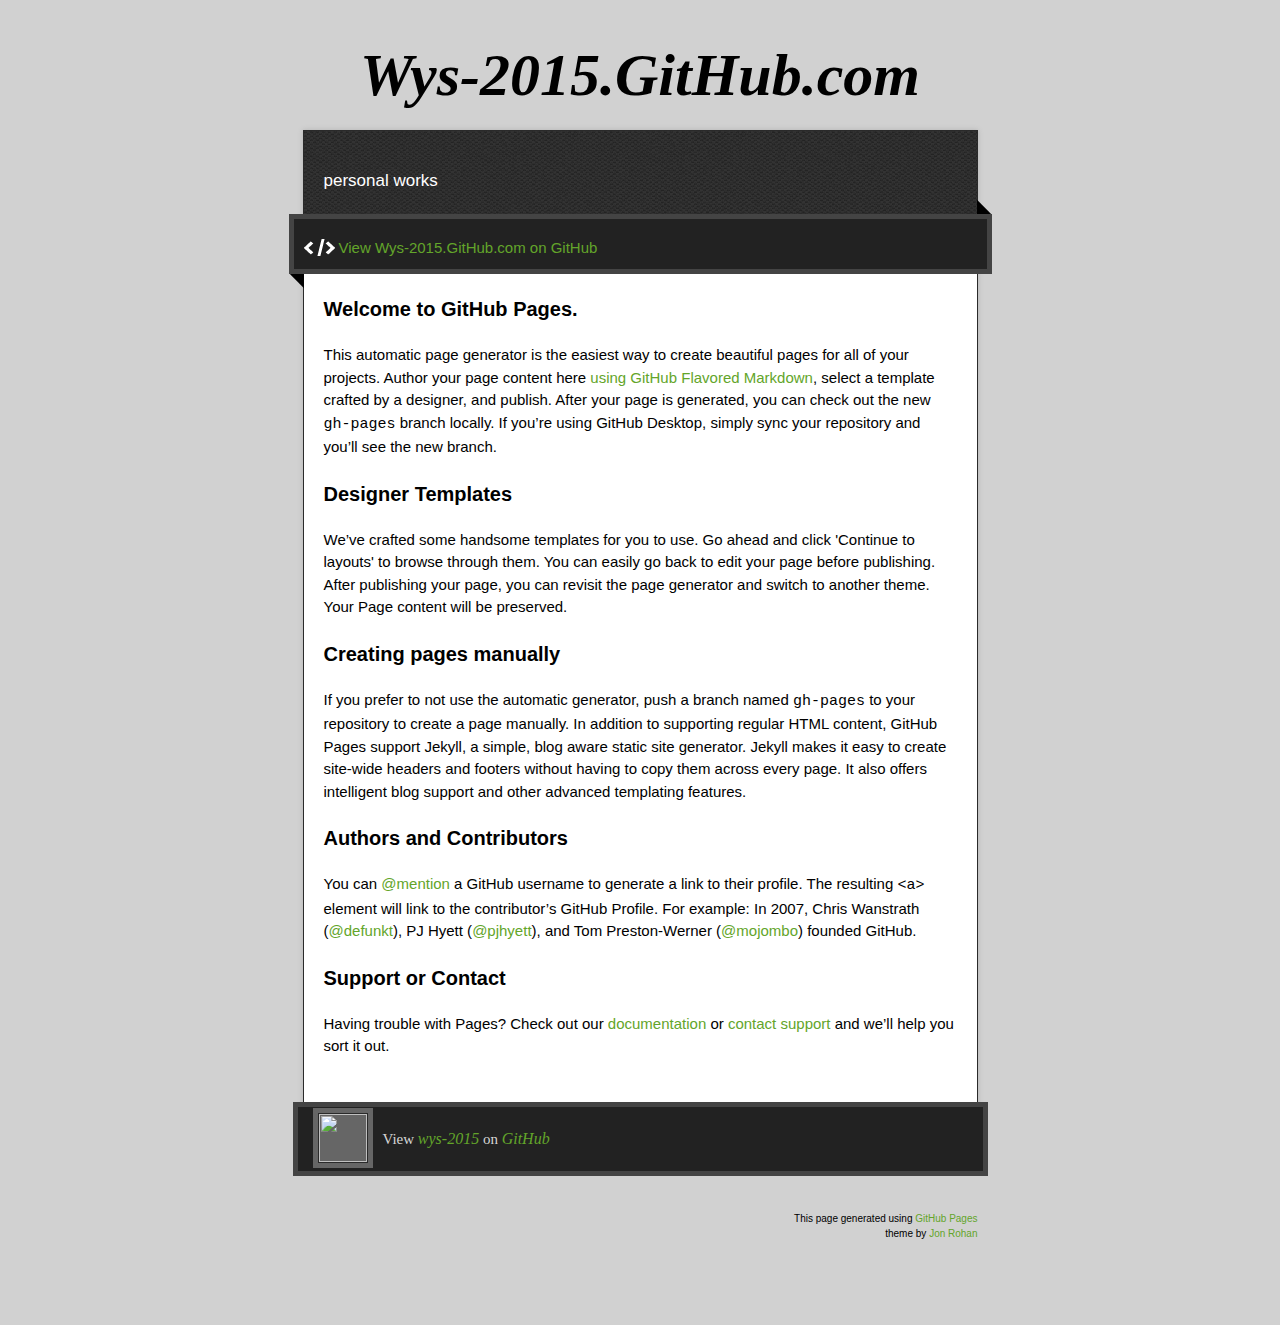
==== index.html @ e7591580 "Replace master branch with page content via GitHub" ====
<!doctype html>
<!-- The Time Machine GitHub pages theme was designed and developed by Jon Rohan, on Feb 7, 2012. -->
<!-- Follow him for fun. http://twitter.com/jonrohan. Tail his code on https://github.com/jonrohan -->
<html>
<head>
  <meta charset="utf-8">
  <meta http-equiv="X-UA-Compatible" content="IE=edge,chrome=1">

  <link rel="stylesheet" href="stylesheets/stylesheet.css" media="screen">
  <link rel="stylesheet" href="stylesheets/github-dark.css">
  <script type="text/javascript" src="https://ajax.googleapis.com/ajax/libs/jquery/1.7.1/jquery.min.js"></script>
  <script type="text/javascript" src="javascripts/script.js"></script>

  <title>Wys-2015.GitHub.com</title>
  <meta name="description" content="personal works">

  <meta name="viewport" content="width=device-width,initial-scale=1">

</head>

<body>

  <div class="wrapper">
    <header>
      <h1 class="title">Wys-2015.GitHub.com</h1>
    </header>
    <div id="container">
      <p class="tagline">personal works</p>
      <div id="main" role="main">
        <div class="download-bar">
        <div class="inner">
          <a href="https://github.com/wys-2015" class="code">View Wys-2015.GitHub.com on GitHub</a>
        </div>
        <span class="blc"></span><span class="trc"></span>
        </div>
        <article class="markdown-body">
          <h3>
<a id="welcome-to-github-pages" class="anchor" href="#welcome-to-github-pages" aria-hidden="true"><span class="octicon octicon-link"></span></a>Welcome to GitHub Pages.</h3>

<p>This automatic page generator is the easiest way to create beautiful pages for all of your projects. Author your page content here <a href="https://guides.github.com/features/mastering-markdown/">using GitHub Flavored Markdown</a>, select a template crafted by a designer, and publish. After your page is generated, you can check out the new <code>gh-pages</code> branch locally. If you’re using GitHub Desktop, simply sync your repository and you’ll see the new branch.</p>

<h3>
<a id="designer-templates" class="anchor" href="#designer-templates" aria-hidden="true"><span class="octicon octicon-link"></span></a>Designer Templates</h3>

<p>We’ve crafted some handsome templates for you to use. Go ahead and click 'Continue to layouts' to browse through them. You can easily go back to edit your page before publishing. After publishing your page, you can revisit the page generator and switch to another theme. Your Page content will be preserved.</p>

<h3>
<a id="creating-pages-manually" class="anchor" href="#creating-pages-manually" aria-hidden="true"><span class="octicon octicon-link"></span></a>Creating pages manually</h3>

<p>If you prefer to not use the automatic generator, push a branch named <code>gh-pages</code> to your repository to create a page manually. In addition to supporting regular HTML content, GitHub Pages support Jekyll, a simple, blog aware static site generator. Jekyll makes it easy to create site-wide headers and footers without having to copy them across every page. It also offers intelligent blog support and other advanced templating features.</p>

<h3>
<a id="authors-and-contributors" class="anchor" href="#authors-and-contributors" aria-hidden="true"><span class="octicon octicon-link"></span></a>Authors and Contributors</h3>

<p>You can <a href="https://github.com/blog/821" class="user-mention">@mention</a> a GitHub username to generate a link to their profile. The resulting <code>&lt;a&gt;</code> element will link to the contributor’s GitHub Profile. For example: In 2007, Chris Wanstrath (<a href="https://github.com/defunkt" class="user-mention">@defunkt</a>), PJ Hyett (<a href="https://github.com/pjhyett" class="user-mention">@pjhyett</a>), and Tom Preston-Werner (<a href="https://github.com/mojombo" class="user-mention">@mojombo</a>) founded GitHub.</p>

<h3>
<a id="support-or-contact" class="anchor" href="#support-or-contact" aria-hidden="true"><span class="octicon octicon-link"></span></a>Support or Contact</h3>

<p>Having trouble with Pages? Check out our <a href="https://help.github.com/pages">documentation</a> or <a href="https://github.com/contact">contact support</a> and we’ll help you sort it out.</p>
        </article>
      </div>
    </div>
    <footer>
      <div class="owner">

      <p><a href="https://github.com/wys-2015" class="avatar"><img src="https://avatars0.githubusercontent.com/u/16378282?v=3&amp;s=60" width="48" height="48"></a>View <a href="https://github.com/wys-2015">wys-2015</a> on <a href="https://www.github.com">GitHub</a></p>

      </div>
      <div class="creds">
        <small>This page generated using <a href="https://pages.github.com/">GitHub Pages</a><br>theme by <a href="https://twitter.com/jonrohan/">Jon Rohan</a></small>
      </div>
    </footer>
  </div>
  <div class="current-section">
    <a href="#top">Scroll to top</a>
    <a href="https://github.com/wys-2015/wys-2015.github.com/tarball/master" class="tar">tar</a><a href="https://github.com/wys-2015/wys-2015.github.com/zipball/master" class="zip">zip</a><a href="" class="code">source code</a>
    <p class="name"></p>
  </div>

  
</body>
</html>
---- stylesheets/stylesheet.css ----
/*! normalize.css v3.0.0 | MIT License | git.io/normalize */

/**
 * 1. Set default font family to sans-serif.
 * 2. Prevent iOS text size adjust after orientation change, without disabling
 *    user zoom.
 */

html {
  font-family: sans-serif; /* 1 */
  -ms-text-size-adjust: 100%; /* 2 */
  -webkit-text-size-adjust: 100%; /* 2 */
}

/**
 * Remove default margin.
 */

body {
  margin: 0;
}

/* HTML5 display definitions
   ========================================================================== */

/**
 * Correct `block` display not defined for any HTML5 element in IE 8/9.
 * Correct `block` display not defined for `details` or `summary` in IE 10/11 and Firefox.
 * Correct `block` display not defined for `main` in IE 11.
 */

article,
aside,
details,
figcaption,
figure,
footer,
header,
hgroup,
main,
nav,
section,
summary {
  display: block;
}

/**
 * 1. Correct `inline-block` display not defined in IE 8/9.
 * 2. Normalize vertical alignment of `progress` in Chrome, Firefox, and Opera.
 */

audio,
canvas,
progress,
video {
  display: inline-block; /* 1 */
  vertical-align: baseline; /* 2 */
}

/**
 * Prevent modern browsers from displaying `audio` without controls.
 * Remove excess height in iOS 5 devices.
 */

audio:not([controls]) {
  display: none;
  height: 0;
}

/**
 * Address `[hidden]` styling not present in IE 8/9/10.
 * Hide the `template` element in IE 8/9/11, Safari, and Firefox < 22.
 */

[hidden],
template {
  display: none;
}

/* Links
   ========================================================================== */

/**
 * Remove the gray background color from active links in IE 10.
 */

a {
  background: transparent;
}

/**
 * Improve readability when focused and also mouse hovered in all browsers.
 */

a:active,
a:hover {
  outline: 0;
}

/* Text-level semantics
   ========================================================================== */

/**
 * Address styling not present in IE 8/9/10/11, Safari, and Chrome.
 */

abbr[title] {
  border-bottom: 1px dotted;
}

/**
 * Address style set to `bolder` in Firefox 4+, Safari, and Chrome.
 */

b,
strong {
  font-weight: bold;
}

/**
 * Address styling not present in Safari and Chrome.
 */

dfn {
  font-style: italic;
}

/**
 * Address variable `h1` font-size and margin within `section` and `article`
 * contexts in Firefox 4+, Safari, and Chrome.
 */

h1 {
  font-size: 2em;
  margin: 0.67em 0;
}

/**
 * Address styling not present in IE 8/9.
 */

mark {
  background: #ff0;
  color: #000;
}

/**
 * Address inconsistent and variable font size in all browsers.
 */

small {
  font-size: 80%;
}

/**
 * Prevent `sub` and `sup` affecting `line-height` in all browsers.
 */

sub,
sup {
  font-size: 75%;
  line-height: 0;
  position: relative;
  vertical-align: baseline;
}

sup {
  top: -0.5em;
}

sub {
  bottom: -0.25em;
}

/* Embedded content
   ========================================================================== */

/**
 * Remove border when inside `a` element in IE 8/9/10.
 */

img {
  border: 0;
}

/**
 * Correct overflow not hidden in IE 9/10/11.
 */

svg:not(:root) {
  overflow: hidden;
}

/* Grouping content
   ========================================================================== */

/**
 * Address margin not present in IE 8/9 and Safari.
 */

figure {
  margin: 1em 40px;
}

/**
 * Address differences between Firefox and other browsers.
 */

hr {
  -moz-box-sizing: content-box;
  box-sizing: content-box;
  height: 0;
}

/**
 * Contain overflow in all browsers.
 */

pre {
  overflow: auto;
}

/**
 * Address odd `em`-unit font size rendering in all browsers.
 */

code,
kbd,
pre,
samp {
  font-family: monospace, monospace;
  font-size: 1em;
}

/* Forms
   ========================================================================== */

/**
 * Known limitation: by default, Chrome and Safari on OS X allow very limited
 * styling of `select`, unless a `border` property is set.
 */

/**
 * 1. Correct color not being inherited.
 *    Known issue: affects color of disabled elements.
 * 2. Correct font properties not being inherited.
 * 3. Address margins set differently in Firefox 4+, Safari, and Chrome.
 */

button,
input,
optgroup,
select,
textarea {
  color: inherit; /* 1 */
  font: inherit; /* 2 */
  margin: 0; /* 3 */
}

/**
 * Address `overflow` set to `hidden` in IE 8/9/10/11.
 */

button {
  overflow: visible;
}

/**
 * Address inconsistent `text-transform` inheritance for `button` and `select`.
 * All other form control elements do not inherit `text-transform` values.
 * Correct `button` style inheritance in Firefox, IE 8/9/10/11, and Opera.
 * Correct `select` style inheritance in Firefox.
 */

button,
select {
  text-transform: none;
}

/**
 * 1. Avoid the WebKit bug in Android 4.0.* where (2) destroys native `audio`
 *    and `video` controls.
 * 2. Correct inability to style clickable `input` types in iOS.
 * 3. Improve usability and consistency of cursor style between image-type
 *    `input` and others.
 */

button,
html input[type="button"], /* 1 */
input[type="reset"],
input[type="submit"] {
  -webkit-appearance: button; /* 2 */
  cursor: pointer; /* 3 */
}

/**
 * Re-set default cursor for disabled elements.
 */

button[disabled],
html input[disabled] {
  cursor: default;
}

/**
 * Remove inner padding and border in Firefox 4+.
 */

button::-moz-focus-inner,
input::-moz-focus-inner {
  border: 0;
  padding: 0;
}

/**
 * Address Firefox 4+ setting `line-height` on `input` using `!important` in
 * the UA stylesheet.
 */

input {
  line-height: normal;
}

/**
 * It's recommended that you don't attempt to style these elements.
 * Firefox's implementation doesn't respect box-sizing, padding, or width.
 *
 * 1. Address box sizing set to `content-box` in IE 8/9/10.
 * 2. Remove excess padding in IE 8/9/10.
 */

input[type="checkbox"],
input[type="radio"] {
  box-sizing: border-box; /* 1 */
  padding: 0; /* 2 */
}

/**
 * Fix the cursor style for Chrome's increment/decrement buttons. For certain
 * `font-size` values of the `input`, it causes the cursor style of the
 * decrement button to change from `default` to `text`.
 */

input[type="number"]::-webkit-inner-spin-button,
input[type="number"]::-webkit-outer-spin-button {
  height: auto;
}

/**
 * 1. Address `appearance` set to `searchfield` in Safari and Chrome.
 * 2. Address `box-sizing` set to `border-box` in Safari and Chrome
 *    (include `-moz` to future-proof).
 */

input[type="search"] {
  -webkit-appearance: textfield; /* 1 */
  -moz-box-sizing: content-box;
  -webkit-box-sizing: content-box; /* 2 */
  box-sizing: content-box;
}

/**
 * Remove inner padding and search cancel button in Safari and Chrome on OS X.
 * Safari (but not Chrome) clips the cancel button when the search input has
 * padding (and `textfield` appearance).
 */

input[type="search"]::-webkit-search-cancel-button,
input[type="search"]::-webkit-search-decoration {
  -webkit-appearance: none;
}

/**
 * Define consistent border, margin, and padding.
 */

fieldset {
  border: 1px solid #c0c0c0;
  margin: 0 2px;
  padding: 0.35em 0.625em 0.75em;
}

/**
 * 1. Correct `color` not being inherited in IE 8/9/10/11.
 * 2. Remove padding so people aren't caught out if they zero out fieldsets.
 */

legend {
  border: 0; /* 1 */
  padding: 0; /* 2 */
}

/**
 * Remove default vertical scrollbar in IE 8/9/10/11.
 */

textarea {
  overflow: auto;
}

/**
 * Don't inherit the `font-weight` (applied by a rule above).
 * NOTE: the default cannot safely be changed in Chrome and Safari on OS X.
 */

optgroup {
  font-weight: bold;
}

/* Tables
   ========================================================================== */

/**
 * Remove most spacing between table cells.
 */

table {
  border-collapse: collapse;
  border-spacing: 0;
}

td,
th {
  padding: 0;
}


/* Style */

body {
  font-size: 15px;
  font-family: Arial, Arial, Helvetica, sans-serif;
  line-height: 1.5;
  background: #D1D1D1;
}

a {
  color: #63a52a;
  text-decoration: none;
  transition: opacity ease-in-out 0.3s;
  -webkit-transition: opacity ease-in-out 0.3s;  /* Safari <=6.1, Android <= 4.3 */
}

a:hover {
  text-decoration: underline;
  color: #90D355;
}

h1.title {
  margin: 30px 20px 10px;
  font-size: 60px;
  font-weight: bold;
  font-style: italic;
  font-family:Georgia, serif;
  text-align: center;
}

.wrapper {
  width: 675px;
  margin: 0 auto;
}

#container {
  border: 1px solid #2a2a2a;
  background: #ddd url(../images/pattern.png);
  box-shadow: 0 0 5px #b1b1b1;
}

p.tagline {
  padding: 20px 20px 0;
  color: #fff;
  font-size: 17px;
}

#main {
  margin-top: 20px;
  padding: 0 20px 90px;
  background-color: #fff;
}

.download-bar {
  background: #222;
  border: 5px solid #444;
  padding: 10px;
  margin: 0 -35px 20px;
  position: relative;
}

.download-bar .inner {
  overflow: hidden;
}

.download-bar .watch-fork iframe {
  display: block;
  float: left;
  border-right: 1px solid #ddd;
  padding-right: 5px;
}
.download-bar .watch-fork iframe.last {
  border-right: 0 none;
  padding-right: 0;
  padding-left: 5px;
  border-left: 1px solid #fff;
}
.download-bar .watch-fork {
  overflow: hidden;
  float: right;
  background-color: #eee;
  padding: 5px;
  border-radius: 3px;
}

.download-bar .blc {
  border: 10px solid black;
  border-color: transparent transparent black;
  width: 0;
  height: 0;
  display: block;
  position: absolute;
  bottom: -15px;
  left: 0;
  transform: rotate(45deg);
  -ms-transform: rotate(45deg);  /* IE9 */
  -webkit-transform: rotate(45deg); /* 2014 current */
}

.download-bar .trc {
  border: 10px solid black;
  border-color:  black transparent transparent;
  width: 0;
  height: 0;
  display: block;
  position: absolute;
  top: -15px;
  right: 0;
  transform: rotate(45deg);
  -ms-transform: rotate(45deg);  /* IE9 */
  -webkit-transform: rotate(45deg); /* 2014 current */
}

.download-bar .avatar {
  border: 1px solid black;
  display: block;
  padding: 4px;
  float: left;
}

.download-bar .avatar img {
  display: block;
}

.download-bar a.code {
  background: transparent url(../images/code.png) no-repeat 0 2px;
  padding-left: 35px;
  margin-top: 8px;
  display: block;
  float: left;
  text-indent: 0;
  width: auto;
  height: auto;
  opacity: 1;
  filter:alpha(opacity=100);  /* IE 5-7 */
}

.current-section {
  position: fixed;
  top: 0;
  left: 50%;
  width: 693px;
  margin-left: -352px;
  background: #222;
  border: 5px solid #444;
  color: #fff;
  opacity: 0;
  visibility: hidden;
  transition: opacity ease-in-out 0.3s;
  -webkit-transition: opacity ease-in-out 0.3s;  /* Safari <=6.1, Android <= 4.3 */
}

.current-section p {
  padding: 5px 27px;
  font-size: 24px;
  font-weight: bold;
}

.current-section a {
  float: right;
  text-indent: -10000px;
  background: transparent url(../images/top.png) no-repeat 0 0;
  width: 20px;
  height: 20px;
  opacity: 0.8;
  margin-right: 12px;
  margin-top: 12px;
  opacity: 0.8;
  filter:alpha(opacity=80);  /* IE 5-7 */
  transition: opacity ease-in-out 0.3s;
  -webkit-transition: opacity ease-in-out 0.3s;  /* Safari <=6.1, Android <= 4.3 */
}

.current-section a:hover {
  opacity: 1;
  filter:alpha(opacity=100);  /* IE 5-7 */
}

.current-section a.zip {
  margin-right: 8px;
}

a.zip,
a.zip span {
  background: transparent url(../images/zip.png) no-repeat 0 0;
  width: 30px;
  height: 21px;
  display: inline-block;
  text-indent: -10000px;
  opacity: 0.8;
  filter:alpha(opacity=80);  /* IE 5-7 */
  transition: opacity ease-in-out 0.3s;
  -webkit-transition: opacity ease-in-out 0.3s;  /* Safari <=6.1, Android <= 4.3 */
}

a.tar,
a.tar span {
  background: transparent url(../images/tar.png) no-repeat 0 0;
  width: 30px;
  height: 21px;
  display: inline-block;
  text-indent: -10000px;
  opacity: 0.8;
  filter:alpha(opacity=80);  /* IE 5-7 */
  transition: opacity ease-in-out 0.3s;
  -webkit-transition: opacity ease-in-out 0.3s;  /* Safari <=6.1, Android <= 4.3 */
}

a.code {
  background: transparent url(../images/code.png) no-repeat 0 2px;
  width: 30px;
  height: 21px;
  display: block;
  display: inline-block;
  text-indent: -10000px;
  opacity: 0.8;
  filter:alpha(opacity=80);  /* IE 5-7 */
  transition: opacity ease-in-out 0.3s;
  -webkit-transition: opacity ease-in-out 0.3s;  /* Safari <=6.1, Android <= 4.3 */
}

a.zip:hover,
a.tar:hover,
a.code:hover {
  opacity: 1;
  filter:alpha(opacity=100);
}

a.download-button {
  border: 1px solid black;
  border-radius: 3px;
  display: inline-block;
  text-indent: 0!important;
  width: auto;
  float: right;
  background: #999; /* for non-css3 browsers */
  filter: progid:DXImageTransform.Microsoft.gradient(startColorstr='#37ADD4', endColorstr='#1B657E'); /* IE <= 9 */
  background: -webkit-gradient(linear, left top, left bottom, from(#37ADD4), to(#1B657E)); /* ancient webkit browsers */
  background: -webkit-linear-gradient(top,  #37ADD4,  #1B657E);  /* Safari <=6.1, Android <= 4.3 */
  background: linear-gradient(to bottom,  #37ADD4,  #1B657E);
  height: auto;
  margin-left: 10px;
}

a.download-button span {
  background-position: 10px 5px;
  width: auto;
  height: auto;
  padding: 5px 10px;
  padding-left: 45px;
  display: inline-block;
  text-indent: 0!important;
  color: #fff;
}

footer {
  margin-bottom: 60px;
  padding-bottom: 60px;
}

footer .owner {
  background: #222;
  border: 5px solid #444;
  padding: 5px 15px;
  margin: -67px -10px 35px;
  color: #d6d6d6;
}

footer .creds small {
  float: right;
  font-size: 10px;
  text-align: right;
  margin-left: 15px;
}

footer .owner .avatar {
  background-color: #666;
  display: block;
  margin: -19px 10px 0 0;
  width: 60px;
  float: left;
}

footer .owner img {
  display: block;
  border: 1px solid #2a2a2a;
  margin: 5px;
}

footer .owner p {
  font-family:Georgia, serif;
}

footer .owner p a {
  font-size: 16px;
  font-style: italic;
}

/* Markdown */
.markdown-body h1,
.markdown-body h2,
.markdown-body h3,
.markdown-body h4,
.markdown-body h5,
.markdown-body h6,
.markdown-body p,
.markdown-body pre,
.markdown-body ul,
.markdown-body ol,
.markdown-body dl,
.markdown-body table,
.markdown-body blockquote {
  margin-bottom: 20px;
}

.markdown-body h1,
.markdown-body h2,
.markdown-body h3,
.markdown-body h4,
.markdown-body h5,
.markdown-body h6 {
  font-weight: bold;
}

.markdown-body h1 {
  font-size: 28px;
}

.markdown-body h2 {
  font-size: 24px;
  color: #557398;
}

.markdown-body h3 {
  font-size: 20px;
}

.markdown-body h4 {
  font-size: 18px;
}

.markdown-body h5 {
  font-size: 16px;
}

.markdown-body pre {
  padding: 10px 70px 10px 0;
  margin-left: -20px;
  margin-right: -20px;
  font-family: 'Monaco', 'Lucida Console', monospace;
  font-size: 13px;
  line-height: 20px;
  box-shadow: inset 0 0 5px #000;
  word-wrap: break-word;
  background-color:#3b3b3b;
  color: #d6d6d6;
}

.markdown-body pre.lines {
  font-size: 12px;
  margin:0 10px 0 -20px;
  padding: 10px;
  float:  left;
  display: block;
  text-align: right;
  box-shadow: none;
  background-color:#2a2a2a;
  color: #d6d6d6;
}

.markdown-body ul,
.markdown-body ol {
  padding-left: 30px;
}

.markdown-body ul {
  list-style-type: disc;
}

.markdown-body ol {
  list-style-type: decimal;
}

.markdown-body li,
.markdown-body li p,
.markdown-body dd,
.markdown-body dd p {
  margin-bottom: 10px;
}

.markdown-body li pre,
.markdown-body li pre.lines,
.markdown-body dd pre,
.markdown-body dd pre.lines {
  margin-left: -35px;
}

.markdown-body dt {
  font-weight: bold;
  font-style: italic;
}

.markdown-body dd {
  margin-left: 15px;
}

.markdown-body table {
  width: 673px;
  margin-left: -20px;
  margin-right: -20px;
}

.markdown-body tbody {
  border-top: 2px solid #557398;
  border-bottom: 2px solid #557398;
  background-color: #EBEFF4;
}

.markdown-body table td * {
  margin: 0;
}

.markdown-body td {
  border-right: 1px solid #557398;
  border-bottom: 1px solid #557398;
  padding: 5px;
}

.markdown-body td:first-child,
.markdown-body th:first-child {
  width: 30%;
  padding-left: 20px;
}

.markdown-body td:last-child {
  border-right: 0 none;
}

.markdown-body th {
  font-size: 18px;
  font-weight: bold;
  text-align: left;
  padding: 5px;
}

.markdown-body tt {
  background-color:#3b3b3b;
  color: #d6d6d6;
  padding: 2px 3px;
}

.markdown-body blockquote {
  font-style: italic;
  font-family:Georgia, serif;
  font-size: 17px;
  border-top: 3px solid #333;
  border-bottom: 3px solid #333;
  padding: 10px 20px;
  padding-left: 50px;
}

.markdown-body blockquote:before {
  font-style: italic;
  font-family: Georgia, serif;
  font-size: 90px;
  height: 90px;
  margin-left: -60px;
  margin-top: -25px;
  content: "‟";
  display: block;
  float: left;
}

.markdown-body img {
  max-width: 100%;
  box-sizing: border-box;
}

.highlight  { background: #ffffff; }
.highlight .c { color: #999988; font-style: italic } /* Comment */
.highlight .err { color: #a61717; background-color: #e3d2d2 } /* Error */
.highlight .k { font-weight: bold } /* Keyword */
.highlight .o { font-weight: bold } /* Operator */
.highlight .cm { color: #999988; font-style: italic } /* Comment.Multiline */
.highlight .cp { color: #999999; font-weight: bold } /* Comment.Preproc */
.highlight .c1 { color: #999988; font-style: italic } /* Comment.Single */
.highlight .cs { color: #999999; font-weight: bold; font-style: italic } /* Comment.Special */
.highlight .gd { color: #000000; background-color: #ffdddd } /* Generic.Deleted */
.highlight .gd .x { color: #000000; background-color: #ffaaaa } /* Generic.Deleted.Specific */
.highlight .ge { font-style: italic } /* Generic.Emph */
.highlight .gr { color: #aa0000 } /* Generic.Error */
.highlight .gh { color: #999999 } /* Generic.Heading */
.highlight .gi { color: #000000; background-color: #ddffdd } /* Generic.Inserted */
.highlight .gi .x { color: #000000; background-color: #aaffaa } /* Generic.Inserted.Specific */
.highlight .go { color: #888888 } /* Generic.Output */
.highlight .gp { color: #555555 } /* Generic.Prompt */
.highlight .gs { font-weight: bold } /* Generic.Strong */
.highlight .gu { color: #800080; font-weight: bold; } /* Generic.Subheading */
.highlight .gt { color: #aa0000 } /* Generic.Traceback */
.highlight .kc { font-weight: bold } /* Keyword.Constant */
.highlight .kd { font-weight: bold } /* Keyword.Declaration */
.highlight .kn { font-weight: bold } /* Keyword.Namespace */
.highlight .kp { font-weight: bold } /* Keyword.Pseudo */
.highlight .kr { font-weight: bold } /* Keyword.Reserved */
.highlight .kt { color: #445588; font-weight: bold } /* Keyword.Type */
.highlight .m { color: #009999 } /* Literal.Number */
.highlight .s { color: #d14 } /* Literal.String */
.highlight .na { color: #008080 } /* Name.Attribute */
.highlight .nb { color: #0086B3 } /* Name.Builtin */
.highlight .nc { color: #445588; font-weight: bold } /* Name.Class */
.highlight .no { color: #008080 } /* Name.Constant */
.highlight .ni { color: #800080 } /* Name.Entity */
.highlight .ne { color: #990000; font-weight: bold } /* Name.Exception */
.highlight .nf { color: #990000; font-weight: bold } /* Name.Function */
.highlight .nn { color: #555555 } /* Name.Namespace */
.highlight .nt { color: #000080 } /* Name.Tag */
.highlight .nv { color: #008080 } /* Name.Variable */
.highlight .ow { font-weight: bold } /* Operator.Word */
.highlight .w { color: #bbbbbb } /* Text.Whitespace */
.highlight .mf { color: #009999 } /* Literal.Number.Float */
.highlight .mh { color: #009999 } /* Literal.Number.Hex */
.highlight .mi { color: #009999 } /* Literal.Number.Integer */
.highlight .mo { color: #009999 } /* Literal.Number.Oct */
.highlight .sb { color: #d14 } /* Literal.String.Backtick */
.highlight .sc { color: #d14 } /* Literal.String.Char */
.highlight .sd { color: #d14 } /* Literal.String.Doc */
.highlight .s2 { color: #d14 } /* Literal.String.Double */
.highlight .se { color: #d14 } /* Literal.String.Escape */
.highlight .sh { color: #d14 } /* Literal.String.Heredoc */
.highlight .si { color: #d14 } /* Literal.String.Interpol */
.highlight .sx { color: #d14 } /* Literal.String.Other */
.highlight .sr { color: #009926 } /* Literal.String.Regex */
.highlight .s1 { color: #d14 } /* Literal.String.Single */
.highlight .ss { color: #990073 } /* Literal.String.Symbol */
.highlight .bp { color: #999999 } /* Name.Builtin.Pseudo */
.highlight .vc { color: #008080 } /* Name.Variable.Class */
.highlight .vg { color: #008080 } /* Name.Variable.Global */
.highlight .vi { color: #008080 } /* Name.Variable.Instance */
.highlight .il { color: #009999 } /* Literal.Number.Integer.Long */
---- stylesheets/github-dark.css ----
/*
   Copyright 2014 GitHub Inc.

   Licensed under the Apache License, Version 2.0 (the "License");
   you may not use this file except in compliance with the License.
   You may obtain a copy of the License at

       http://www.apache.org/licenses/LICENSE-2.0

   Unless required by applicable law or agreed to in writing, software
   distributed under the License is distributed on an "AS IS" BASIS,
   WITHOUT WARRANTIES OR CONDITIONS OF ANY KIND, either express or implied.
   See the License for the specific language governing permissions and
   limitations under the License.

*/

.pl-c /* comment */ {
  color: #969896;
}

.pl-c1      /* constant, markup.raw, meta.diff.header, meta.module-reference, meta.property-name, support, support.constant, support.variable, variable.other.constant */,
.pl-s .pl-v /* string variable */ {
  color: #0099cd;
}

.pl-e  /* entity */,
.pl-en /* entity.name */ {
  color: #9774cb;
}

.pl-s .pl-s1 /* string source */,
.pl-smi      /* storage.modifier.import, storage.modifier.package, storage.type.java, variable.other, variable.parameter.function */ {
  color: #ddd;
}

.pl-ent /* entity.name.tag */ {
  color: #7bcc72;
}

.pl-k /* keyword, storage, storage.type */ {
  color: #cc2372;
}

.pl-pds              /* punctuation.definition.string, string.regexp.character-class */,
.pl-s                /* string */,
.pl-s .pl-pse .pl-s1 /* string punctuation.section.embedded source */,
.pl-sr               /* string.regexp */,
.pl-sr .pl-cce       /* string.regexp constant.character.escape */,
.pl-sr .pl-sra       /* string.regexp string.regexp.arbitrary-repitition */,
.pl-sr .pl-sre       /* string.regexp source.ruby.embedded */ {
  color: #3c66e2;
}

.pl-v /* variable */ {
  color: #fb8764;
}

.pl-id /* invalid.deprecated */ {
  color: #e63525;
}

.pl-ii /* invalid.illegal */ {
  background-color: #e63525;
  color: #f8f8f8;
}

.pl-sr .pl-cce /* string.regexp constant.character.escape */ {
  color: #7bcc72;
  font-weight: bold;
}

.pl-ml /* markup.list */ {
  color: #c26b2b;
}

.pl-mh        /* markup.heading */,
.pl-mh .pl-en /* markup.heading entity.name */,
.pl-ms        /* meta.separator */ {
  color: #264ec5;
  font-weight: bold;
}

.pl-mq /* markup.quote */ {
  color: #00acac;
}

.pl-mi /* markup.italic */ {
  color: #ddd;
  font-style: italic;
}

.pl-mb /* markup.bold */ {
  color: #ddd;
  font-weight: bold;
}

.pl-md /* markup.deleted, meta.diff.header.from-file */ {
  background-color: #ffecec;
  color: #bd2c00;
}

.pl-mi1 /* markup.inserted, meta.diff.header.to-file */ {
  background-color: #eaffea;
  color: #55a532;
}

.pl-mdr /* meta.diff.range */ {
  color: #9774cb;
  font-weight: bold;
}

.pl-mo /* meta.output */ {
  color: #264ec5;
}
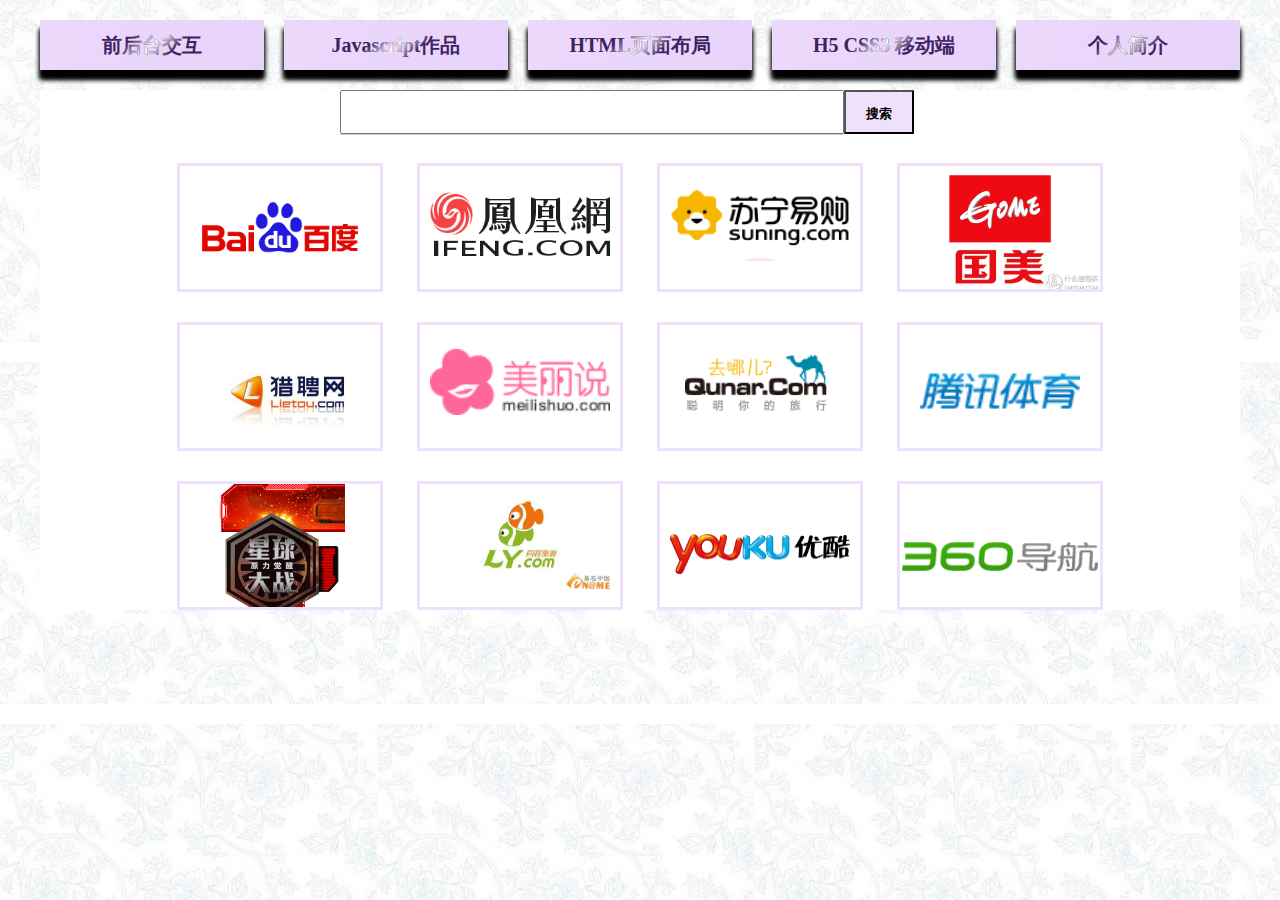
==== commit fd850832: "first" ====
--- a/index.html
+++ b/index.html
@@ -1,83 +1,376 @@
-<!doctype html>
-<!-- The Time Machine GitHub pages theme was designed and developed by Jon Rohan, on Feb 7, 2012. -->
-<!-- Follow him for fun. http://twitter.com/jonrohan. Tail his code on https://github.com/jonrohan -->
-<html>
+<!DOCTYPE html>
+<html lang="en">
 <head>
-  <meta charset="utf-8">
-  <meta http-equiv="X-UA-Compatible" content="IE=edge,chrome=1">
-
-  <link rel="stylesheet" href="stylesheets/stylesheet.css" media="screen">
-  <link rel="stylesheet" href="stylesheets/github-dark.css">
-  <script type="text/javascript" src="https://ajax.googleapis.com/ajax/libs/jquery/1.7.1/jquery.min.js"></script>
-  <script type="text/javascript" src="javascripts/script.js"></script>
-
-  <title>Wys-2015.GitHub.com</title>
-  <meta name="description" content="personal works">
-
-  <meta name="viewport" content="width=device-width,initial-scale=1">
-
+	<meta charset="UTF-8">
+	<title>PieceShow.html</title>
+	<link rel="stylesheet" href="index.css" />
+	<script src="jquery-1.7.2.js"></script>
+	<script src="jsonp.js"></script>
+	<script src="move.js"></script>
+	<script src="piece.js"></script>
+	<link rel="stylesheet" href="Content-1.css" />
+	<link rel="stylesheet" href="Content-2.css" />
+	<link rel="stylesheet" href="Content-3.css" /> 
+	<link rel="stylesheet" href="Content-4.css" />
+	<link rel="stylesheet" href="Content-5.css" />
 </head>
-
 <body>
-
-  <div class="wrapper">
-    <header>
-      <h1 class="title">Wys-2015.GitHub.com</h1>
-    </header>
-    <div id="container">
-      <p class="tagline">personal works</p>
-      <div id="main" role="main">
-        <div class="download-bar">
-        <div class="inner">
-          <a href="https://github.com/wys-2015" class="code">View Wys-2015.GitHub.com on GitHub</a>
-        </div>
-        <span class="blc"></span><span class="trc"></span>
-        </div>
-        <article class="markdown-body">
-          <h3>
-<a id="welcome-to-github-pages" class="anchor" href="#welcome-to-github-pages" aria-hidden="true"><span class="octicon octicon-link"></span></a>Welcome to GitHub Pages.</h3>
-
-<p>This automatic page generator is the easiest way to create beautiful pages for all of your projects. Author your page content here <a href="https://guides.github.com/features/mastering-markdown/">using GitHub Flavored Markdown</a>, select a template crafted by a designer, and publish. After your page is generated, you can check out the new <code>gh-pages</code> branch locally. If you’re using GitHub Desktop, simply sync your repository and you’ll see the new branch.</p>
-
-<h3>
-<a id="designer-templates" class="anchor" href="#designer-templates" aria-hidden="true"><span class="octicon octicon-link"></span></a>Designer Templates</h3>
-
-<p>We’ve crafted some handsome templates for you to use. Go ahead and click 'Continue to layouts' to browse through them. You can easily go back to edit your page before publishing. After publishing your page, you can revisit the page generator and switch to another theme. Your Page content will be preserved.</p>
-
-<h3>
-<a id="creating-pages-manually" class="anchor" href="#creating-pages-manually" aria-hidden="true"><span class="octicon octicon-link"></span></a>Creating pages manually</h3>
-
-<p>If you prefer to not use the automatic generator, push a branch named <code>gh-pages</code> to your repository to create a page manually. In addition to supporting regular HTML content, GitHub Pages support Jekyll, a simple, blog aware static site generator. Jekyll makes it easy to create site-wide headers and footers without having to copy them across every page. It also offers intelligent blog support and other advanced templating features.</p>
-
-<h3>
-<a id="authors-and-contributors" class="anchor" href="#authors-and-contributors" aria-hidden="true"><span class="octicon octicon-link"></span></a>Authors and Contributors</h3>
-
-<p>You can <a href="https://github.com/blog/821" class="user-mention">@mention</a> a GitHub username to generate a link to their profile. The resulting <code>&lt;a&gt;</code> element will link to the contributor’s GitHub Profile. For example: In 2007, Chris Wanstrath (<a href="https://github.com/defunkt" class="user-mention">@defunkt</a>), PJ Hyett (<a href="https://github.com/pjhyett" class="user-mention">@pjhyett</a>), and Tom Preston-Werner (<a href="https://github.com/mojombo" class="user-mention">@mojombo</a>) founded GitHub.</p>
-
-<h3>
-<a id="support-or-contact" class="anchor" href="#support-or-contact" aria-hidden="true"><span class="octicon octicon-link"></span></a>Support or Contact</h3>
-
-<p>Having trouble with Pages? Check out our <a href="https://help.github.com/pages">documentation</a> or <a href="https://github.com/contact">contact support</a> and we’ll help you sort it out.</p>
-        </article>
-      </div>
-    </div>
-    <footer>
-      <div class="owner">
-
-      <p><a href="https://github.com/wys-2015" class="avatar"><img src="https://avatars0.githubusercontent.com/u/16378282?v=3&amp;s=60" width="48" height="48"></a>View <a href="https://github.com/wys-2015">wys-2015</a> on <a href="https://www.github.com">GitHub</a></p>
-
-      </div>
-      <div class="creds">
-        <small>This page generated using <a href="https://pages.github.com/">GitHub Pages</a><br>theme by <a href="https://twitter.com/jonrohan/">Jon Rohan</a></small>
-      </div>
-    </footer>
-  </div>
-  <div class="current-section">
-    <a href="#top">Scroll to top</a>
-    <a href="https://github.com/wys-2015/wys-2015.github.com/tarball/master" class="tar">tar</a><a href="https://github.com/wys-2015/wys-2015.github.com/zipball/master" class="zip">zip</a><a href="" class="code">source code</a>
-    <p class="name"></p>
-  </div>
-
-  
+	<div class="wrapper">
+		<div class="nav" id="nav">
+			<span class="li1 li">前后台交互</span>
+			<span class="mask1">前后台交互</span>
+			<span class="li2 li">Javascript作品</span>
+			<span class="mask2">Javascript作品</span>
+			<span class="li3 li">HTML页面布局</span>
+			<span class="mask3">HTML页面布局</span>
+			<span class="li4 li">H5 CSS3 移动端</span>
+			<span class="mask4">H5 CSS3 移动端</span>
+			<span class="li5 li">个人简介</span>
+			<span class="mask5">个人简介</span>
+		</div>
+	</div>
+	<div id="box" class="wrapper">
+		<div class="content1 active">
+			<div class="inp">
+				<input type="text" value="" id="t1" >
+				<input type="submit" class="inp-btn" value="搜索">
+				<ul class="con1-ul1" id="ul1">
+					<!-- <li></li>
+					<li></li>
+					<li></li>
+					<li></li>
+					<li></li>
+					<li></li>
+					<li></li>
+					<li></li>
+					<li></li>
+					<li></li> -->
+				</ul>	
+			</div>
+			<div class="con1-box clearFix">					
+				<section>
+					<p></p>
+					<a href="http://baidu.com" target="blank">
+						<div>
+							<img src="images/icons/baidu.png" alt="" width="200" />					
+						</div>
+						<span>百度 中国搜索引擎</span>
+					</a>
+				</section>				
+				<section>
+					<p></p>
+					<a href="http://www.ifeng.com/" target="blank">
+						<div>
+							<img src="images/icons/fenghuang.png" width="180"  alt="" />						
+						</div>
+						<span>凤凰网 观天下</span>
+					</a>
+				</section>				
+				<section>
+					<p></p>
+					<a href="http://www.suning.com" target="blank">
+						<div>
+							<img src="images/icons/suning.gif" width="200" alt="" />						
+						</div>
+						<span>苏宁易购</span>
+					</a>
+				</section>			
+				<section>
+					<p></p>
+					<a href="http://www.gome.com.cn" target="blank">
+						<div>					
+							<img src="images/icons/guomei.jpg" width="200" alt="" />						
+						</div>
+						<span>国美在线</span>
+					</a>
+				</section>						
+				<section>
+					<p></p>
+					<a href="http://www.liepin.com" target="blank">
+						<div>
+							<img src="images/icons/liepin.jpg" width="220" alt="" />						
+						</div>
+						<span>猎聘网找到精英人才</span>
+					</a>
+				</section>							
+				<section>
+					<p></p>
+					<a href="http://www.meilishuo.com" target="blank">
+						<div>
+							<img src="images/icons/mls.png" width="180" alt="" />
+						</div>
+						<span>美丽说 说美丽</span>
+					</a>
+				</section>								
+				<section>
+					<p></p>
+					<a href="http://www.qunar.com/" target="blank">
+						<div>
+							<img src="images/icons/quna.png" width="150" alt="" />					
+						</div>
+						<span>去哪儿网</span>
+					</a>
+				</section>								
+				<section>
+					<p></p>
+					<a href="http://sport.qq.com/" target="blank">
+						<div>
+							<img src="images/icons/tengxun.png" width="160" alt="" />						
+						</div>
+						<span>腾讯体育 纵览体坛风云</span>
+					</a>
+				</section>							
+				<section>
+					<p></p>
+					<a href="http://www.taobao.com" target="blank">
+						<div>
+							<img src="images/icons/taobao.gif" width="130" alt="" />					
+						</div>
+						<span>淘宝商城</span>
+					</a>
+				</section>								
+				<section>
+					<p></p>
+					<a href="http://www.ly.com" target="blank">
+						<div>
+							<img src="images/icons/tongcheng.jpg" width="180" alt="" />						
+						</div>
+						<span>同城旅游</span>
+					</a>
+				</section>							
+				<section>
+					<p></p>
+					<a href="http://www.youku.com" target="blank">
+						<div>
+							<img src="images/icons/youku.jpg" width="180" />
+						</div>
+						<span>优酷视频</span>
+					</a>
+				</section>								
+				<section>
+					<p></p>
+					<a href="http://hao360.com" target="blank">
+						<div>
+							<img src="images/icons/360.png" width="200" alt="" />				
+						</div>
+						<span>360搜索</span>
+					</a>
+				</section>				
+			</div>
+		</div>
+		<div class="content2">
+			<div class="con2-content">
+				<div class="con2-left">
+					<div class="calendar" id="calendar">
+						<p>2015年12月</p>
+						<div>一</div>
+						<div>二</div>
+						<div>三</div>
+						<div>四</div>
+						<div>五</div>
+						<div class="week">六</div>
+						<div class="week">日</div>
+						<ul id="cal-ul1"></ul>
+						<img src="images/img1.png" alt="" class="cal-img1" id="cal-prev" />
+						<img src="images/img3.png" alt="" class="cal-img2" id="cal-next" />
+					</div>
+					<div class="magnifier">
+						<div id="mag1">
+							<span id="span1"></span>
+						</div>
+						<div id="mag2">
+							<img src="images/b1.jpg" id="mag2-img1" />
+						</div>
+					</div>
+					<div class="organ">
+						<ul>
+							<li>
+								<span style="background: #ff0">春</span>
+								<img src="images/spring1.jpg" alt="" />
+							</li>
+							<li style="left: 740px;">
+								<span style="background: #f0f;">夏</span>
+								<img src="images/summer1.jpg" alt="" />
+							</li>
+							<li style="left: 760px;">
+								<span style="background: #0ff;">秋</span>
+								<img src="images/autumn1.jpg" alt="" />
+							</li>
+							<li style="left:780px">
+								<span style="background: #399; ">冬</span>
+								<img src="images/winter1.jpg" alt="" />
+							</li>
+						</ul>
+					</div>
+					<div class="elastic">
+						<img src="images/collide.png" alt="" />
+					</div>
+					<div class="circle"></div>
+					<div class="clock">
+						<div class="center"></div>
+						<div class="hour"></div>
+						<div class="min"></div>
+						<div class="sec"></div>
+					</div>
+					<div class="pic-box">
+						<div class="pic">
+							<img src="images/pic0.jpg">
+						</div>
+						<input type="button" value="上一页" class="pic-pre">
+						<input type="button" value="下一页" class="pic-next">
+					</div>
+					<div class="vis">显示</div>
+					<div class="hid">隐藏</div>
+				</div>
+				
+				<div class="scroll">
+					<div class="scr-top">↑</div>
+					<div class="scr-mid">
+						<em class="block" id="block"></em>
+					</div>
+					<div class="scr-bottom">↓</div>
+				</div>
+			</div>
+		</div>
+		<div class="content3 clearFix">
+			<div class="con3-left fl">
+				<a href="mls/meilishuo_web.html" target="_blank">
+					<div style="left: 110px; top: 132px; background: url('images/bg/mls.png') no-repeat center">				
+						<span>美丽说</span>			
+					</div>
+				</a>
+				<a href="yixin/yixin.html" target="_blank">
+					<div style="left: 362px; top: 132px; background: url('images/bg/yixin.png') no-repeat center center" >
+						<span>宜信</span>						
+					</div>
+				</a>
+				<a href="nm/nuomi.html" target="_blank">
+					<div style="left: 614px; top: 132px; background: url('images/bg/nuomi.jpg') no-repeat center">
+						<span>百度糯米</span>
+					</div>
+				</a>	
+				<a href="mnls/mengnalisha.html" target="_blank">
+					<div style="left: 866px; top: 132px; width: 200; background: url('images/bg/mengnalisha.jpg') no-repeat center">
+						<span>蒙娜丽莎</span>
+					</div>
+				</a>
+				<a href="aqy/index.html" target="_blank">
+					<div style="left: 110px; top: 389px; background: url('images/bg/aiqiyi.jpg') no-repeat center">
+						<span>爱奇艺</span>
+					</div>
+				</a>
+				<a href="oppo/oppo.html" target="_blank">
+					<div style="left: 362px; top: 389px; background: url('images/bg/oppo.png') no-repeat center">
+						<span>oppo</span>
+					</div>
+				</a>	
+				<a href="yk/yk.html" target="_blank">
+					<div style="left: 614px; top: 389px; background: url('images/bg/youku.png') no-repeat center">
+						<span>优酷</span>						
+					</div>
+				</a>
+				<a href="lhhx/lhhx.html" target="_blank">
+					<div style="left: 866px; top: 389px; background: url('images/bg/changyou1.jpg') no-repeat center center">
+						<span>畅游</span>
+					</div>
+				</a>														
+			</div>
+			<div class="con3-right fl">
+				<input type="button" value="换肤" class="r1" id="r2">
+				<input type="button" value="运动" class="r1" id="r1">
+				<input type="button" value="翻转" class="r1" id="r3">
+				<input type="button" value="消失重现" class="r1" id="r4">
+			</div>
+		</div>
+		<div class="content4">
+			<div class="box4-left" id="l"><img src="images/btn1.jpg" width="40px" height="72px"></div>
+			<div class="box4-right" id="r"><img src="images/btn2.jpg" width="40px" height="72px"></div>
+			<ul class="ul1">
+				<li class="active"></li>
+				<li></li>
+				<li></li>
+			</ul>
+			<div class="box4" id="box4">	
+				<div class="cub1 clearFix">
+					<ul class="bundle"></ul>
+				</div>
+				<div class="cub2">
+					<div class="f2"><img src="images/w1.jpg" width="260" height="260" alt="" /></div>
+					<div class="f1"><img src="images/w2.jpg" width="260" height="260" alt="" /></div>
+					<div class="cur"><img src="images/w3.jpg" width="260" height="260" alt="" /></div>
+					<div class="r1"><img src="images/w4.jpg" width="260" height="260" alt="" /></div>
+					<div class="r2"><img src="images/w5.jpg" width="260" height="260" alt="" /></div>
+					<div><img src="images/w6.jpg" width="260" height="260" alt="" /></div>
+					<div><img src="images/w7.jpg" width="260" height="260" alt="" /></div>
+					<input type="button" value="←" id="con4-prev">
+					<input type="button" value="→" id="con4-next">
+				</div>
+				<div class="cub3">
+					<h1>移动端布局展示</h1>
+					<ul class="clearFix">
+						<li><a href="m.ctrip/m.ctrip.html" target="_blank">携<br>程<br>移<br>动<br>端</a></li>	
+						<li><a href="m.jd/m.jd.html" target="_blank">京<br>东<br>移<br>动<br>端</a></li>	
+						<li style="margin-right: 0"><a href="m.Guokr/m.Guokr.html" target="_blank">果<br>壳<br>移<br>动<br>端</a></li>	
+					</ul>
+				</div>
+			</div>
+		</div>
+		<div class="content5">
+			<h2>王永升个人简历</h2>
+			<div class="basic">基本信息:</div>
+			<div class="wrap1">
+				<div>
+					姓名：王永升 &nbsp&nbsp&nbsp
+					性别：男 &nbsp&nbsp&nbsp	
+					出生日期：1990.8 &nbsp&nbsp&nbsp
+					学历：本科 &nbsp&nbsp&nbsp
+				</div>
+				<div>
+					籍贯：河北 &nbsp&nbsp&nbsp
+					毕业院校：河北理工大学 &nbsp&nbsp&nbsp	
+					英语：八级 &nbsp&nbsp&nbsp
+					邮箱：1834910377@qq.com &nbsp&nbsp&nbsp
+				</div>
+				<div>
+					求职意向：前端工程师 &nbsp&nbsp&nbsp
+					电话：15313782576
+				</div>
+			</div>
+			<div class="skill">职业技能</div>
+			<div class="wrap2">
+				1、熟练掌握HTML、CSS、Javascript等web前端开发技术；
+				2、熟悉使用JQuery、seaJS、requireJS、angularJS等框架；
+				3、熟悉HTML5/CSS3等移动端开发技术及SwiperJS等移动端框架；
+				4、熟悉Ajax、Jsonp等前后台交互技术，了解nodeJS、php等后台语言；
+				5、熟悉W3C标准，对浏览器兼容性问题以及性能优化有一定了解；
+				6、熟练掌握面向对象开发流程，以及mvc思想；
+			</div>
+			<div class="experience">项目经验</div>
+			<div class="wrap3">
+				1.	仿各种大中网站布局：
+					根据现运行网站，运用HTML和CSS等技术，仿照网站页面进行页面布局，如美丽说、优酷、爱奇艺、oppo等各类网站；
+					<br />
+					2.	仿灵魂危机（游戏类网站），以及美团（团购）等项目：
+					灵魂危机网站运用很多选项卡以及选项卡重用等效果，美团网站是网购网站项目，运用了轮播图、定时器、放大镜等JS效果；
+					<br />
+					3.	大量JS效果：
+					通过不同的方式，例如原生jS、Jquery、requireJS、面向对象等，练习了很多常用的JS效果，如选项卡、拖拽、照片墙、运动、手风琴、时钟等等效果；
+					<br />
+					4.	前后端交互、移动端等：
+					通过练习很多例子，如 许愿墙、web、各类搜索引擎等掌握前后端不同的分工和合作；同时，通过采用不同的布局方式，如流体布局、rem布局、响应式布局等，对移动端布局有了更深理解；					
+			</div>
+			<div class="work" style="margin-top: 15px;">工作、学习经历</div>
+			<div class="wrap4">
+				2013．7-2015.6 销售工作<br />
+				2009.9-2013.7 就读于河北理工大学，英语专业
+			</div>
+			<div class="estimate">自我评价</div>
+			<div class="wrap5">
+				乐观积极，喜欢与人合作、交往；<br />
+				喜欢计算机行业，愿意不断学习，拓展自己的知识面；<br />
+           		生活中喜欢跑步、运动、跟朋友一起聚会等；
+			</div>
+		</div>
+	</div>
 </body>
-</html>
+</html>--- a/index.css
+++ b/index.css
@@ -0,0 +1,173 @@
+@keyframes test {
+    to{
+        background-position: 600px 0;
+    }
+}
+
+*{padding:0; margin: 0}
+li{list-style: none}
+a{text-decoration:none;}
+.fl{float:left;}
+.fr{float:right;}
+.clearFix{content:''; display: block; clear: both;}
+.clearFix{zoom:1;}
+
+html,body{
+	width:100%; 
+	height:100%; 
+	overflow: hidden}
+body{
+	background:url('images/b.png');
+}
+#box>div{
+	display: none;
+}
+#box .active{
+	display: block;
+}
+.wrapper{
+	width:1200px;
+	margin:20px auto; 
+}
+.wrapper .nav{
+	height:50px; 
+	width:100%; 
+	position: 
+	relative;
+} 
+.wrapper .nav span{ 
+	width:224px; 
+	height:100%; 
+	margin-right:20px; 
+	background:#efe1fb; 
+	cursor: pointer; 
+	text-align:center; 
+	font-size:20px; 
+	line-height:50px; 
+	color:#402261; 
+	position: absolute; 
+	background:-webkit-linear-gradient(left,#ecd8fb,#e8d3fa);  
+	box-shadow:0 9px 5px #000;
+	-webkit-mask:-webkit-radial-gradient(center center, 30px 30px, rgba(0 0 0 1) rgba(0 0 0 0)); 
+	font-weight:bold;
+} 
+.nav .li1{
+	top:0; 
+	left: 0; 
+}
+.nav .li2{
+	top:0; 
+	left: 244px
+}
+.mask2{
+	position: absolute; 
+	top:0; 
+	left: 244px;
+}
+.nav .li3{
+	top:0; 
+	left: 488px;
+}
+.mask3{
+	position: absolute; 
+	left:488px; 
+	top:0;
+}
+.nav .li4{
+	top:0; 
+	left: 732px;
+}
+.mask4{
+	top:0; 
+	left:732px; 
+	position: absolute;
+}
+.wrapper .li5{
+	margin-right:0; 
+	top:0; 
+	left:976px; 
+}
+.mask5{
+	position: absolute; 
+	left:976px; 
+	top:0;
+}
+.nav .li1:hover{
+	box-shadow:0 9px 5px #000; 
+}
+.nav .li1:active{
+	box-shadow: 0 2px 5px #000; 
+	top:5px;
+}
+.nav .li2:hover{
+	box-shadow:0 9px 5px #000; 
+}
+.nav .li2:active{
+	box-shadow: 0 2px 5px #000; 
+	top:5px;
+}
+.nav .li3:hover{
+	box-shadow:0 9px 5px #000; 
+}
+.nav .li3:active{
+	box-shadow: 0 2px 5px #000; 
+	top:5px;
+}
+.nav .li4:hover{
+	box-shadow:0 9px 5px #000; 
+}
+.nav .li4:active{
+	box-shadow: 0 2px 5px #000; 
+	top:5px;
+}
+.nav .li5:hover{
+	box-shadow:0 9px 5px #000; 
+}
+.nav .li5:active{
+	box-shadow: 0 2px 5px #000; 
+	top:5px;
+}
+.wrapper .nav .mask1, .wrapper .nav .mask2, .wrapper .nav .mask3, .wrapper .nav .mask4, .wrapper .nav .mask5{
+	background:-webkit-linear-gradient(-45deg,rgba(255,255,255,0) 40%,rgba(255,255,255,1) 50%,rgba(255,255,255,0) 60%); 
+	-webkit-background-clip:text; 
+	color:rgba(0,0,0,0);  
+	animation: 7s test linear infinite;
+}
+.mask1:hover{
+	opacity: 0; 
+	z-index: -1;
+}
+.li1:hover{
+	z-index:2;
+}
+.mask2:hover{
+	opacity: 0; 
+	z-index: -1;
+}
+.li2:hover{
+	z-index:2;
+}
+.mask3:hover{
+	opacity: 0; 
+	z-index: -1;
+}
+.li3:hover{
+	z-index:2;
+}
+.mask4:hover{
+	opacity: 0; 
+	z-index: -1;
+}
+.li4:hover{
+	z-index:2;
+}
+.mask5:hover{
+	opacity: 0; 
+	z-index: -1;
+}
+.li5:hover{
+	z-index:2;
+}
+#box>div{
+	height: 520px;
+}
--- a/Content-1.css
+++ b/Content-1.css
@@ -0,0 +1,121 @@
+.content1{
+ 	position: relative;
+	background: #fff;
+ }
+.inp{
+	width: 600px;
+	height: 40px;
+	text-align: center;
+	margin:20px auto;
+	position: relative;
+	z-index: 10000000;
+}
+.inp #t1{
+	font-size: 18px;
+}
+.inp input{
+	width: 500px;
+	height: 40px;
+	position: absolute;
+	left: 0;
+	top: 0;
+	outline: none;
+}
+.inp input::-ms-clear{
+	display: none;
+}
+.inp .inp-btn{
+	width: 70px;
+	height: 44px;
+	position: absolute;
+	left: 504px;
+	top: 0;
+	background: #efe1fb;
+	cursor: pointer;
+	text-align: center;
+	line-height: 44px;
+	color:#000;
+	font-weight: bold;
+
+}
+.inp-btn:hover{
+	background: -webkit-linear-gradient(#ccc,#eee);
+}
+.con1-box{
+	width: 960px;
+	height: 420px;
+	position: absolute;
+	left: 50%;
+	margin-left: -480px;
+}
+.con1-box div{
+	background: #fff;
+	width: 100%;
+	height: 100%;
+	float: left;
+	text-align: center;
+	line-height: 170px;
+}
+.con1-box a span{
+	position: absolute;
+	left: 0;
+	top: 123px;
+	width: 200px;
+	height: 28px;
+	opacity: 0.3;
+	background: -webkit-linear-gradient(bottom,#000,#eee);
+	color: #fff;
+	line-height: 28px;
+	font-size: 14px;
+	text-indent: 1em;
+	z-index: 6;
+}
+.con1-box section{
+	position: relative;
+	width: 200px;
+	height: 123px;
+	float: left;
+	border:3px solid #efe1fb;
+	overflow: hidden;
+	margin-left: -1px;
+	margin-top: -1px;
+	margin:17px;
+	margin-top: 13px;
+}
+.box p{
+	width: 100%;
+	height: 100%;
+}
+.con1-box p.on{
+	position: absolute;
+	left: 0;
+	top: 0;
+	width: 100%;
+	height: 100%;
+	cursor: pointer;
+}
+.con1-box .active{
+	background: #f00
+}
+.con1-ul1{
+	width: 502px;
+	border:1px solid #ccc;
+	border-top: none;
+	position: absolute;
+	left: 0;
+	top: 44px;
+	overflow: hidden;	
+}
+.con1-ul1 li{
+	width: 100%;
+	height: 30px;
+	line-height: 30px;
+	background: #fff;
+	position: relative;
+	text-align: left;
+	font-size: 20px;
+	cursor: pointer;
+}
+.con1-ul1 li.on{
+	background:#eee;
+}--- a/Content-2.css
+++ b/Content-2.css
@@ -0,0 +1,336 @@
+.content2{
+	height: 520px;
+	border:2px solid #ccc;
+	position: relative;
+}
+.con2-content{
+	height: 100%;
+	width: 100%;
+	position: absolute;
+	overflow: hidden;
+	left:0;
+	top:0;
+}
+.con2-left{
+	width:1175px;
+	height: 1800px;
+	position: absolute;
+	left: 0;
+	top: 0;
+}
+.calendar p{
+	text-align:center; 
+	color:#e9f6fe; 
+	font-weight:bold; 
+	margin-top:5px;
+}
+.calendar{
+	width:200px; 
+	height:150px; 
+	position:absolute; 
+	top:50px; 
+	right:50px; 
+	border:1px solid #efe1fb; 
+	cursor:pointer;
+	background: #ccc;
+}
+.calendar div{
+	display:inline-block; 
+	margin-left:5px; 
+	margin-top:3px; 
+	color:#e9f6fe
+}
+.calendar .week{
+	color:purple;
+}
+.calendar ul li{
+	float:left; 
+	width:28px; 
+	height:17px; 
+	text-align:center; 
+	line-height:17px;
+}
+.cal-img1{
+	position:absolute; 
+	left:0; top:70px; 
+	opacity:0.5; 
+	display:none;
+}
+.cal-img2{
+	position:absolute; 
+	right:0; top:70px; 
+	opacity:0.5; 
+	display:none
+}
+.magnifier{
+	position: absolute;
+	left: 1500px;
+	top: 750px;
+	height: 410px;
+}
+#mag1, #mag2 { 
+	overflow:hidden; 
+	position:relative; 
+	float:left;  
+	width:310px; 
+	height:310px; 
+}
+#mag1 { 
+	background:url("images/m1.jpg") no-repeat; 
+	margin-left:200px;
+	
+}
+#mag2 { 
+	margin-left: 50px;
+	display:none; 
+}
+#span1 { 
+	display:none; 
+	position:absolute; 
+	top:0; 
+	left:0; 
+	width:100px; 
+	height:100px; 
+	background:yellow; 
+	opacity:0.3; 
+}
+#mag2-img1 { 
+	position:absolute; 
+	top:0; 
+	left:0; 
+}
+.clock{
+	width: 220px;
+	height: 220px;
+	background: #ccc;
+	position: absolute;
+	top:260px;
+	right: 50px;
+	border-radius:50%;
+	background: url(images/tick.png) no-repeat;
+	background-size: cover;
+}
+.clock .center{
+	position: absolute;
+	left: 50%;
+	top: 50%;
+	width: 20px;
+	height: 20px;
+	margin-left: -10px;
+	margin-top: -10px;
+	border-radius: 50%;
+	background: #000;
+	background: -webkit-radial-gradient(center center,circle,#ccc,#000);
+	z-index: 3;
+}
+.hour{
+	width: 10px;
+	height: 60px;
+	background: #000;
+	position: absolute;
+	left: 50%;
+	margin-left: -5px;
+	top: 50%;
+	margin-top: -60px;
+	border-radius:50% 50% 0 0;
+	transform-origin: center bottom;
+	transform: rotate(30deg)
+}
+.min{
+	width: 8px;
+	height: 80px;
+	background: #000;
+	position: absolute;
+	left: 50%;
+	margin-left: -4px;
+	top: 50%;
+	margin-top: -80px;
+	border-radius:50% 50% 0 0;
+	transform-origin: center bottom;
+
+}
+.sec{
+	width: 6px;
+	height: 100px;
+	background: #f00;
+	position: absolute;
+	left: 50%;
+	margin-left: -3px;
+	top: 50%;
+	margin-top: -100px;
+	border-radius:50% 50% 0 0;
+	transform-origin: center bottom;
+
+}
+.organ{
+	width: 800px;
+	height: 300px;
+	border:1px solid #ccc;
+	position: absolute;
+	left: -800px;
+	top: 1300px;
+}
+.organ ul{
+	width:800px;
+	height: 300px;
+	overflow: hidden;
+	position: relative;
+}
+.organ ul li{
+	width: 740px;
+	height: 100%;
+	position: absolute;
+	top: 0;
+}
+.organ ul li img{
+	width: 740px;
+	height: 100%;
+}
+.organ ul span{
+	width: 20px;
+	height: 100%;
+	position: absolute;
+	left: 0;
+	top: 0;
+}
+.elastic{
+	width: 1000px;
+	height: 500px;
+	position: absolute;
+	bottom: 0;
+	left: 100px;
+	border:5px solid #ccc;
+}
+.elastic img{
+	position: absolute;
+	left: 50px;
+	top: 50px;
+}
+.pic-box{
+	position: absolute;
+	left: 50px;
+	top: 50px;
+	width: 700px;
+	height: 460px;
+}
+.pic{
+	width: 700px;
+	height: 400px;
+	border:1px solid #ccc;
+	position: absolute;
+	left: 0;
+	top: 0;
+	overflow: hidden;
+}
+.pic span{
+	background:url('images/pic0.jpg') no-repeat;
+	position: absolute;
+	opacity: 0;
+	z-index: 2;
+}
+.pic-pre{
+	position: absolute;
+	left: 260px;
+	top: 420px;
+	width: 80px;
+	height: 30px;
+	cursor: pointer;
+}
+.pic-pre:hover{
+	background:-webkit-linear-gradient(#999,#ccc);
+	box-shadow: 1px 1px 30px 1px #000;
+}
+.pic-next{
+	position: absolute;
+	left: 360px;
+	top: 420px;
+	width: 80px;
+	height: 30px;
+	cursor: pointer;
+}
+.pic-next:hover{
+	background:-webkit-linear-gradient(#999,#ccc);
+	box-shadow: 1px 1px 30px 1px #000;
+}
+.vis{
+	position: absolute;
+	right: 1px;
+	top: 200px;
+	width: 25px;
+	height: 45px;
+	background: #efe1fb;
+	text-align: center;
+	line-height: 23px;
+	cursor: pointer;
+	color:#000;
+	box-shadow: 1px 1px 20px 5px #ccc;
+
+}
+.vis:hover{
+	background:-webkit-linear-gradient(#ccc,#399);
+}
+.hid:hover{
+	background:-webkit-linear-gradient(#ccc,#399);
+}
+.hid{
+	position: absolute;
+	right: 1px;
+	top: 250px;
+	width: 25px;
+	height: 45px;
+	background: #efe1fb;
+	text-align: center;
+	line-height: 23px;
+	cursor: pointer;
+	color:#000;
+	box-shadow: 1px 1px 20px 5px #ccc;
+
+}
+.scroll{
+	position: absolute;
+	width: 25px;
+	height: 520px;
+	right: 0;
+	top: 0;
+	background: #ccc;
+}
+.scr-top{
+	position: absolute;
+	top:0;
+	left: 0;
+	width: 100%;
+	height: 40px;
+	background: #999;
+	color:#fff;
+	text-align: center;
+	line-height: 40px;
+	cursor: pointer;
+}
+.scr-bottom{
+	width: 100%;
+	height: 40px;
+	background: #999;
+	position: absolute;
+	bottom: 0;
+	left: 0;
+	color:#fff;
+	text-align:center;
+	line-height: 40px;
+	cursor: pointer;
+}
+.scr-mid{
+	width: 100%;
+	height: 440px;
+	position: absolute;
+	left: 0;
+	top:40px;
+}
+.block{
+	width:100%;
+	height:50px;
+	background: #efe1fb;
+	position: absolute;
+	left: 0;
+	top: 0;
+	cursor: pointer;
+}--- a/Content-3.css
+++ b/Content-3.css
@@ -0,0 +1,60 @@
+.content3{
+	margin-top:30px;
+	height:520px;
+	border:2px solid #ccc;
+}
+.con3-left{
+	width:1050px;
+	height:500px;
+}
+.con3-left div{
+	height:200px; 
+	width:200px;
+	border-radius: 50%;
+	border: 1px solid #ddc6fa;
+	float: left;
+	margin:25px;
+	cursor: pointer;
+	position:absolute;
+	overflow: hidden;
+	background: #ccc;
+	font-size: 50px;
+	line-height: 200px;
+	text-align: center;
+	opacity: 1;
+}
+.con3-left div span{
+	position: absolute;
+	left:0;
+	top:-200px;
+	background:#ddc6fa;
+	opacity:0.7;
+	width:100%; 
+	height:100%;
+	border-radius: 50%;
+	color: #399;
+};
+.con3-right{
+	height: 100%
+}
+.con3-right input{
+	display: block;
+
+}
+.con3-right .r1{
+	width:130px;
+	height:50px;
+	text-align:center;
+	line-height:50px;
+	margin-top:45px;
+	background:#ddc6fa;
+	cursor:pointer;
+	color:#000;
+	font-weight:bold;
+	font-size:14px;
+	margin-bottom:65px;
+}
+.con3-right .r1:hover{
+	text-shadow: 0px 0px 30px #999;
+	background:-webkit-linear-gradient(left,#e5d0fb,#ddc6fa);
+}--- a/Content-4.css
+++ b/Content-4.css
@@ -0,0 +1,232 @@
+.content4{
+	height:520px; 
+	border:2px solid #ccc;
+	overflow: hidden;
+	position: relative;
+	background: #000;
+}
+.box4-left{
+	position: absolute;
+	width: 100px;
+	height: 200px;
+	left:0;
+	top:50%;
+	margin-top:-100px;
+	z-index: 5;
+	cursor:pointer;
+	text-align: center;
+	line-height: 200px;
+	color:#fff;
+}
+.box4-right{
+	position: absolute;
+	width: 100px;
+	height: 200px;
+	right:0;
+	top:50%;
+	margin-top: -100px;
+	z-index: 5;
+	cursor:pointer;
+	text-align: center;
+	line-height: 200px;
+	color: #fff;
+}
+.content4 .box4{
+	width:1200px;
+	height: 100%;
+	position: absolute;
+	left: 0; 
+	top:0;
+}
+.box4-left img{
+	position: absolute;
+	left:0;
+	top: 50%;
+	margin-top: -36px;
+}
+.box4-right img{
+	position: absolute;
+	right:0;
+	top: 50%;
+	margin-top: -36px;
+}
+.content4 .cub1{
+	width: 1200px;
+	height: 100%;
+	position: absolute;
+	left:0;
+	top: 0;
+	background: #000;
+}
+.content4 .ul1{
+	width:100px;
+	height: 20px;
+	position: fixed;
+	left: 50%;
+	margin-left:-50px;
+	bottom:60px;
+	z-index: 10;
+}
+.content4 .ul1 li{
+	width:10px;
+	height: 10px;
+	background: #333;
+	position: relative;
+	float: left;
+	border-radius:50%;
+	margin-left:20px;
+	cursor: pointer;
+}
+.content4 .ul1 .active{
+	background: red;
+}
+.cub2>div{
+	position: absolute;
+	left:350px;
+}
+.cub2 #con4-prev{
+	position: absolute;
+	left:50%;
+	margin-left:-70px;
+}
+.cub2 #con4-next{
+	position: absolute;
+	left:50%;
+	margin-left:10px;
+}
+.content4 .cub2{
+	width: 1200px;
+	height: 100%;
+	position: absolute;
+	left:1200px;
+	top: 0;
+	background: #000;
+}
+.bundle{
+	width:133px;
+    height: 200px;
+    position: absolute;
+    left: 50%;
+    top: 50%;
+    margin-top: -150px;
+    margin-left: -66px;
+    transform: perspective(1200px) rotateX(-10deg);
+    transform-style: preserve-3d;
+}
+
+.bundle li{
+	width:100%;
+    height:100%;
+    position: absolute;
+    left: 0;
+    top: 0;
+    transition: 1s all ease;
+    box-shadow: 0 0 10px 2px #fff;
+    border-radius: 5px;
+    -webkit-box-reflect: below 10px -webkit-linear-gradient(rgba(255,255,255,0) 40%, rgba(255,255,255,0.5));
+} 
+.content4 .cub3{
+	width: 1200px;
+	height: 100%;
+	position: absolute;
+	left:2400px;
+	top: 0;
+	background: url('images/b.png') repeat;
+}
+.cub2>div{
+	width:260px;
+	height: 260px;
+	background:#399;
+	float: left;
+	opacity: 0;
+	text-align: center;
+	font-size: 50px;
+	line-height: 260px;
+	color: #fff;
+	position: absolute;
+	top:80px;
+	margin-left:115px;
+	transition:1s all ease;
+	-webkit-box-reflect:below 10px -webkit-linear-gradient(rgba(255,255,255,0) 40%, rgba(255,255,255,0.5));
+}
+.cub2 .cur{
+	display: block;
+	opacity: 1;
+	z-index: 3
+}
+.cub2 .f1{
+	transform: perspective(800px) translateX(-150px) rotateY(30deg);
+	opacity: 0.8;
+	z-index: 2
+}
+.cub2 .f2{
+	transform: perspective(800px) translateX(-230px) rotateY(70deg);
+	opacity: 0;
+	z-index: 1
+}
+.cub2 .r1{
+	transform: perspective(800px) translateX(150px) rotateY(-30deg);
+	opacity: 0.8;
+	z-index: 2
+}
+.cub2 .r2{
+	transform: perspective(800px) translateX(230px) rotateY(-70deg);
+	opacity: 0;
+	z-index: 1
+}
+.cub2 input{
+	text-shadow: 0px 0px 6px #000;
+}
+
+#con4-prev{
+	background: #fff;
+	opacity: 0.9;
+	border: 1px solid #000;
+    padding: 10px 20px;
+	position: absolute;
+	left:175px;
+	top:30px;
+	cursor: pointer;
+}
+#con4-next{
+	background: #fff;
+	opacity: 0.9;
+	border: 1px solid #000;
+    padding: 10px 20px;
+	position: absolute;
+	left:255px;
+	top:30px;
+	cursor: pointer;
+} 
+.cub3{
+	text-align: center;
+	color: #399;
+}
+.cub3 h1{
+	margin-top: 30px;
+}
+.cub3 ul{
+	width: 1000px;
+	height: 250px;
+	display: inline-block;
+	margin-top: 50px;
+}
+.cub3 ul li{
+	width: 300px;
+	height: 100%;
+	border:5px solid #fff;
+	float: left;
+	margin-right: 35px;
+	cursor: pointer;
+	padding-top: 100px;
+	background: #eee;
+}
+.cub3 ul li:hover{
+	border:5px solid #399;
+}
+.cub3 ul li a{
+	display: block;
+	width: 100%;
+	height: 100%;
+	font-size: 30px;
+}--- a/Content-5.css
+++ b/Content-5.css
@@ -0,0 +1,71 @@
+.content5{
+	border:2px solid #ccc;
+	overflow: hidden;
+}
+.content5 h2{
+	text-align: center;
+	margin-top: 5px;
+	color: #399;
+	font-size: 23px;
+}
+.content5 .basic{
+	margin-left: 30px;
+	background: -webkit-linear-gradient(left,#399,#ccc);
+	color: #fff;
+	font-size: 18px;
+	font-weight: bold;
+}
+.content5 .wrap1{
+	margin-left: 30px;
+	height: 70px;
+	width: 100%;
+}
+.wrap1 div{
+	font-size: 17px;
+}
+.skill{
+	margin-left: 30px;
+	background: -webkit-linear-gradient(left,#399,#ccc);
+	color: #fff;
+	font-size: 18px;
+	font-weight: bold;
+
+}
+.wrap2{
+	margin-left: 30px;
+	font-size: 17px;
+}
+.experience{
+	margin-left: 30px;
+	background: -webkit-linear-gradient(left,#399,#ccc);
+	color: #fff;
+	font-size: 18px;
+	font-weight: bold;
+
+}
+.wrap3{
+	margin-left: 30px;
+	font-size: 17px;
+}
+.work{
+	margin-left: 30px;
+	background: -webkit-linear-gradient(left,#399,#ccc);
+	color: #fff;
+	font-size: 18px;
+	font-weight: bold;
+}
+.wrap4{
+	margin-left: 30px;
+	font-size: 17px;
+}
+.estimate{
+	margin-left: 30px;
+	background: -webkit-linear-gradient(left,#399,#ccc);
+	color: #fff;
+	font-size: 18px;
+	font-weight: bold;
+}
+.wrap5{
+	margin-left: 30px;
+	font-size: 17px;
+}
